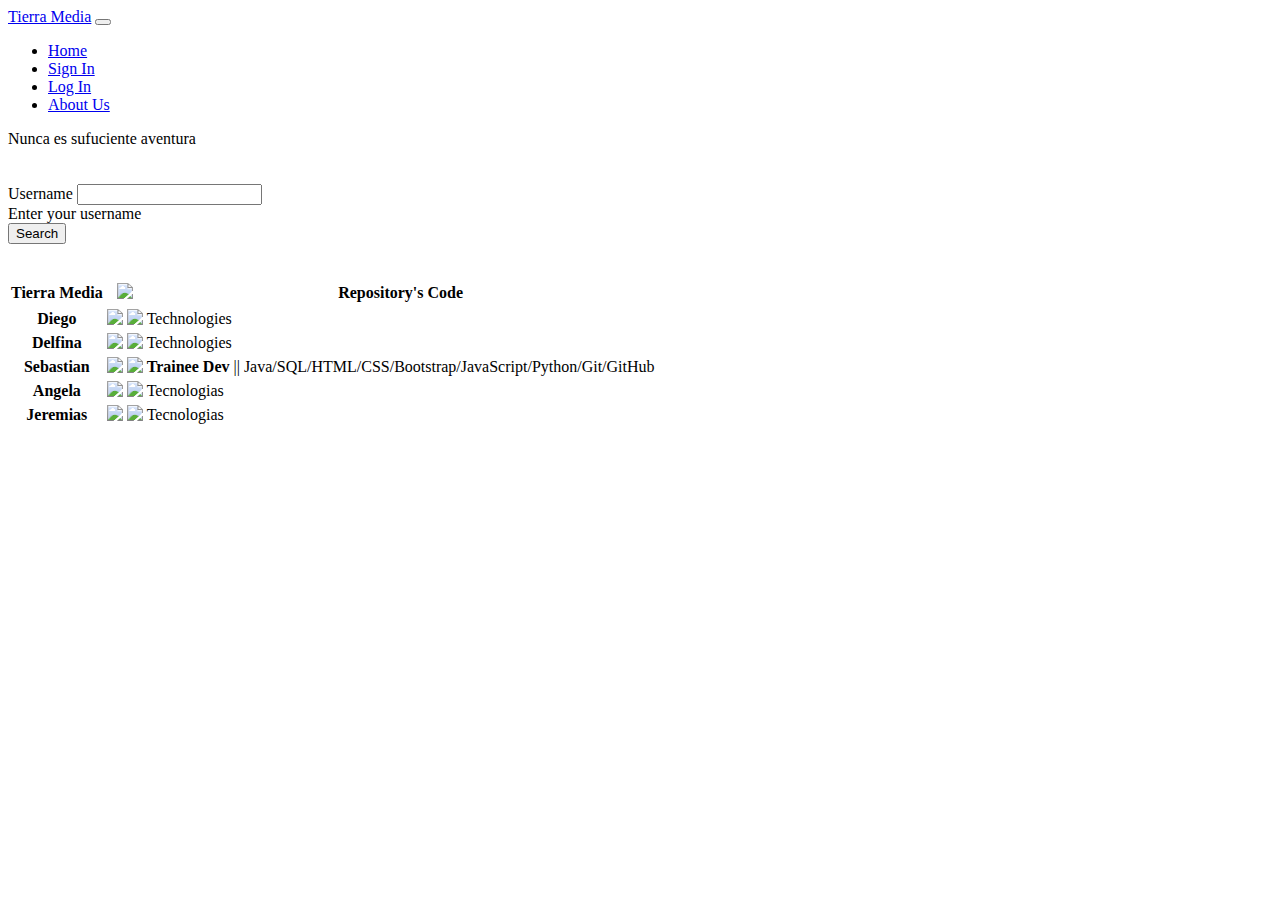
==== WebTurismoTierraMedia/LogInForm.html @ a24fead0 "add web Page" ====
<!DOCTYPE html>
<html lang="en">
  <head>
    <meta charset="UTF-8" />
    <meta http-equiv="X-UA-Compatible" content="IE=edge" />
    <meta name="viewport" content="width=device-width, initial-scale=1.0" />
    <link
      href="https://cdn.jsdelivr.net/npm/bootstrap@5.1.3/dist/css/bootstrap.min.css"
      rel="stylesheet"
      integrity="sha384-1BmE4kWBq78iYhFldvKuhfTAU6auU8tT94WrHftjDbrCEXSU1oBoqyl2QvZ6jIW3"
      crossorigin="anonymous"
    />
    <link rel="stylesheet" href="/style/style.css" />
    <title>Tierra Media</title>
  </head>

  <body class="body">
      <!--Navbar-->
    <nav id="" class="navbar navbar-expand-lg navbar-dark bg-primary">
      <div class="container-fluid">
        <a id="title" class="navbar-brand h1" href="#">Tierra Media</a>
        <button
          class="navbar-toggler"
          type="button"
          data-bs-toggle="collapse"
          data-bs-target="#navbarText"
          aria-controls="navbarText"
          aria-expanded="false"
          aria-label="Toggle navigation"
        >
          <span class="navbar-toggler-icon"></span>
        </button>
        <div class="collapse navbar-collapse" id="navbarText">
          <ul class="navbar-nav me-auto mb-2 mb-lg-0">
            <li class="nav-item">
              <a class="nav-link active" aria-current="page" href="/index.html"
                >Home</a
              >
            </li>
            <li class="nav-item">
              <a class="nav-link" href="/signInForm.html">Sign In</a>
            </li>
            <li class="nav-item">
              <a class="nav-link" href="/LogInForm.html">Log In</a>
            </li>
            <li class="nav-item">
              <a class="nav-link" href="/index.html#about">About Us</a>
            </li>
          </ul>
          <span id="subtitle" class="navbar-text text-light opacity-75">
            Nunca es sufuciente aventura
          </span>
        </div>
      </div>
    </nav>

    <br />
    <br />
    <!--Log In Form-->
    <div class="container-lg d-flex flex-direction-row justify-content-center w-50  ">
        <form class="mb-0 ">
            <div class="mb-1 ">
                <label for="UserInput" class="form-label">Username</label>
                <input type="text" class="form-control inputs" id="UserInput" aria-describedby="userHelp">
                <div id="userHelp" class="form-text">Enter your username</div>
              </div>
           
            
            <button type="submit" class="btn btn-primary">Search</button>
          </form>
    </div>
    <br>
    <br>

    <!--Footer-->
    <footer class="container-sm d-flex justify-content-center" >
        <table class="table-sm table-info table-borderlss">
          <thead>
            <tr>
              <th  scope="col">Tierra Media</th>
              <th colspan="2" scope="col" class="logo"><a href="https://github.com/delfi23/TurismoTierraMedia-SQL" target="_blank"><img  src="/img/descarga.png" width="15em" class="img"></a></th>
              
              <th  scope="col">Repository's Code</th>
            </tr>
          </thead>
          <tr>
            <tr>
              <th scope="row">Diego</th>
              <th scope="col" class="logo"><a href="https://github.com/dbarnada" target="_blank"><img  src="/img/descarga.png" width="15em" class="img"></a></th>
              <td class="logo"><a href="https://www.linkedin.com/in/dbarnada/" target="_blank"><img src="/img/linkedin.png" width="15em" class="img"></a></td>
              <td>Technologies</td>
            </tr>
            <tr>
              <th scope="row">Delfina</th>
              <th scope="col" class="logo"><a href="https://github.com/delfi23" target="_blank"><img  src="/img/descarga.png" width="15em" class="img"></a></th>
              <td class="logo"><a href="https://www.linkedin.com/in/delfinatroncoso/" target="_blank"> <img src="/img/linkedin.png" width="15em" class="img"></a></td>
              <td>Technologies</td>
            </tr>
            <tr>
              <th scope="row">Sebastian</th>
              <th scope="col" class="logo"><a href="https://github.com/daidaros08" target="_blank"><img  src="/img/descarga.png" width="15em" class="img"></a></th>
              <td class="logo"><a href="https://www.linkedin.com/in/sebastian-cabrera-015242a8/" target="_blank"><img src="/img/linkedin.png" width="15em" class="img"></a></td>
              <td><strong>Trainee Dev</strong> || Java/SQL/HTML/CSS/Bootstrap/JavaScript/Python/Git/GitHub</td>
              
            </tr>
            <tr>
              <th scope="row">Angela</th>
              <th scope="col" class="logo"><a href="https://github.com/AnVolkova10" target="_blank"><img  src="/img/descarga.png" width="15em" class="img"></a></th>
              <td class="logo"><a href="https://www.linkedin.com/in/%C3%A1ngela-curzi-572372ba/" target="_blank"><img src="/img/linkedin.png" width="15em" class="img"></a></td>
              <td>Tecnologias</td>
             </tr>
             
              <th scope="row">Jeremias</th>
              <th scope="col" ><a href="#"><img  src="/img/descarga.png" width="15em"></a></th>
              <td class="logo"><a href="https://www.linkedin.com/in/jeremias-panozzo-ba110a213/" target="_blank"><img src="/img/linkedin.png" width="15em" class="img"></a></td>
              <td>Tecnologias</td>
              </tr>                      
          </tbody>
        </table>
      </footer>
    <script
      defer
      src="https://cdn.jsdelivr.net/npm/bootstrap@5.1.3/dist/js/bootstrap.bundle.min.js"
      integrity="sha384-ka7Sk0Gln4gmtz2MlQnikT1wXgYsOg+OMhuP+IlRH9sENBO0LRn5q+8nbTov4+1p"
      crossorigin="anonymous"
    ></script>
  </body>
</html>
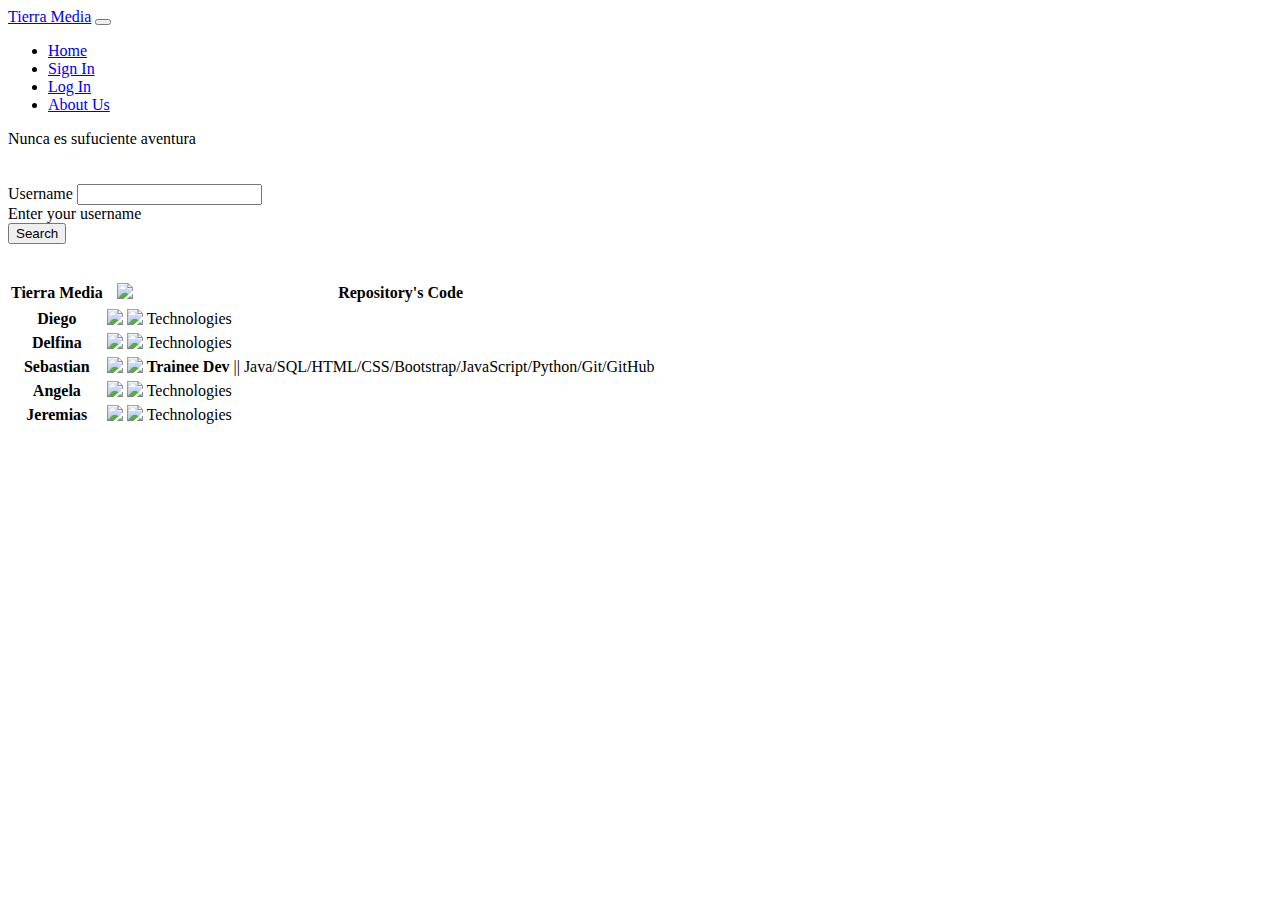
==== commit 0805f04a: "modifico html" ====
--- a/WebTurismoTierraMedia/LogInForm.html
+++ b/WebTurismoTierraMedia/LogInForm.html
@@ -18,7 +18,7 @@
       <!--Navbar-->
     <nav id="" class="navbar navbar-expand-lg navbar-dark bg-primary">
       <div class="container-fluid">
-        <a id="title" class="navbar-brand h1" href="#">Tierra Media</a>
+        <a id="title" class="navbar-brand h1" href="/index.html">Tierra Media</a>
         <button
           class="navbar-toggler"
           type="button"
@@ -66,21 +66,21 @@
               </div>
            
             
-            <button type="submit" class="btn btn-primary">Search</button>
+            <button type="submit" class="btn btn-light inputs">Search</button>
           </form>
     </div>
     <br>
     <br>
 
     <!--Footer-->
-    <footer class="container-sm d-flex justify-content-center" >
-        <table class="table-sm table-info table-borderlss">
+    <footer class="container-lg bg-dark" >
+        <table class="table-lg table-info table-borderlss  text-white">
           <thead>
             <tr>
               <th  scope="col">Tierra Media</th>
               <th colspan="2" scope="col" class="logo"><a href="https://github.com/delfi23/TurismoTierraMedia-SQL" target="_blank"><img  src="/img/descarga.png" width="15em" class="img"></a></th>
               
-              <th  scope="col">Repository's Code</th>
+              <th class="technologies" scope="col">Repository's Code</th>
             </tr>
           </thead>
           <tr>
@@ -88,35 +88,36 @@
               <th scope="row">Diego</th>
               <th scope="col" class="logo"><a href="https://github.com/dbarnada" target="_blank"><img  src="/img/descarga.png" width="15em" class="img"></a></th>
               <td class="logo"><a href="https://www.linkedin.com/in/dbarnada/" target="_blank"><img src="/img/linkedin.png" width="15em" class="img"></a></td>
-              <td>Technologies</td>
+              <td class="technologies">Technologies</td>
             </tr>
             <tr>
               <th scope="row">Delfina</th>
               <th scope="col" class="logo"><a href="https://github.com/delfi23" target="_blank"><img  src="/img/descarga.png" width="15em" class="img"></a></th>
               <td class="logo"><a href="https://www.linkedin.com/in/delfinatroncoso/" target="_blank"> <img src="/img/linkedin.png" width="15em" class="img"></a></td>
-              <td>Technologies</td>
+              <td class="technologies">Technologies</td>
             </tr>
             <tr>
               <th scope="row">Sebastian</th>
               <th scope="col" class="logo"><a href="https://github.com/daidaros08" target="_blank"><img  src="/img/descarga.png" width="15em" class="img"></a></th>
               <td class="logo"><a href="https://www.linkedin.com/in/sebastian-cabrera-015242a8/" target="_blank"><img src="/img/linkedin.png" width="15em" class="img"></a></td>
-              <td><strong>Trainee Dev</strong> || Java/SQL/HTML/CSS/Bootstrap/JavaScript/Python/Git/GitHub</td>
+              <td class="technologies"><strong>Trainee Dev</strong> || Java/SQL/HTML/CSS/Bootstrap/JavaScript/Python/Git/GitHub</td>
               
             </tr>
             <tr>
               <th scope="row">Angela</th>
               <th scope="col" class="logo"><a href="https://github.com/AnVolkova10" target="_blank"><img  src="/img/descarga.png" width="15em" class="img"></a></th>
               <td class="logo"><a href="https://www.linkedin.com/in/%C3%A1ngela-curzi-572372ba/" target="_blank"><img src="/img/linkedin.png" width="15em" class="img"></a></td>
-              <td>Tecnologias</td>
+              <td class="technologies">Technologies</td>
              </tr>
              
               <th scope="row">Jeremias</th>
               <th scope="col" ><a href="#"><img  src="/img/descarga.png" width="15em"></a></th>
               <td class="logo"><a href="https://www.linkedin.com/in/jeremias-panozzo-ba110a213/" target="_blank"><img src="/img/linkedin.png" width="15em" class="img"></a></td>
-              <td>Tecnologias</td>
+              <td class="technologies">Technologies</td>
               </tr>                      
           </tbody>
         </table>
+                 
       </footer>
     <script
       defer
